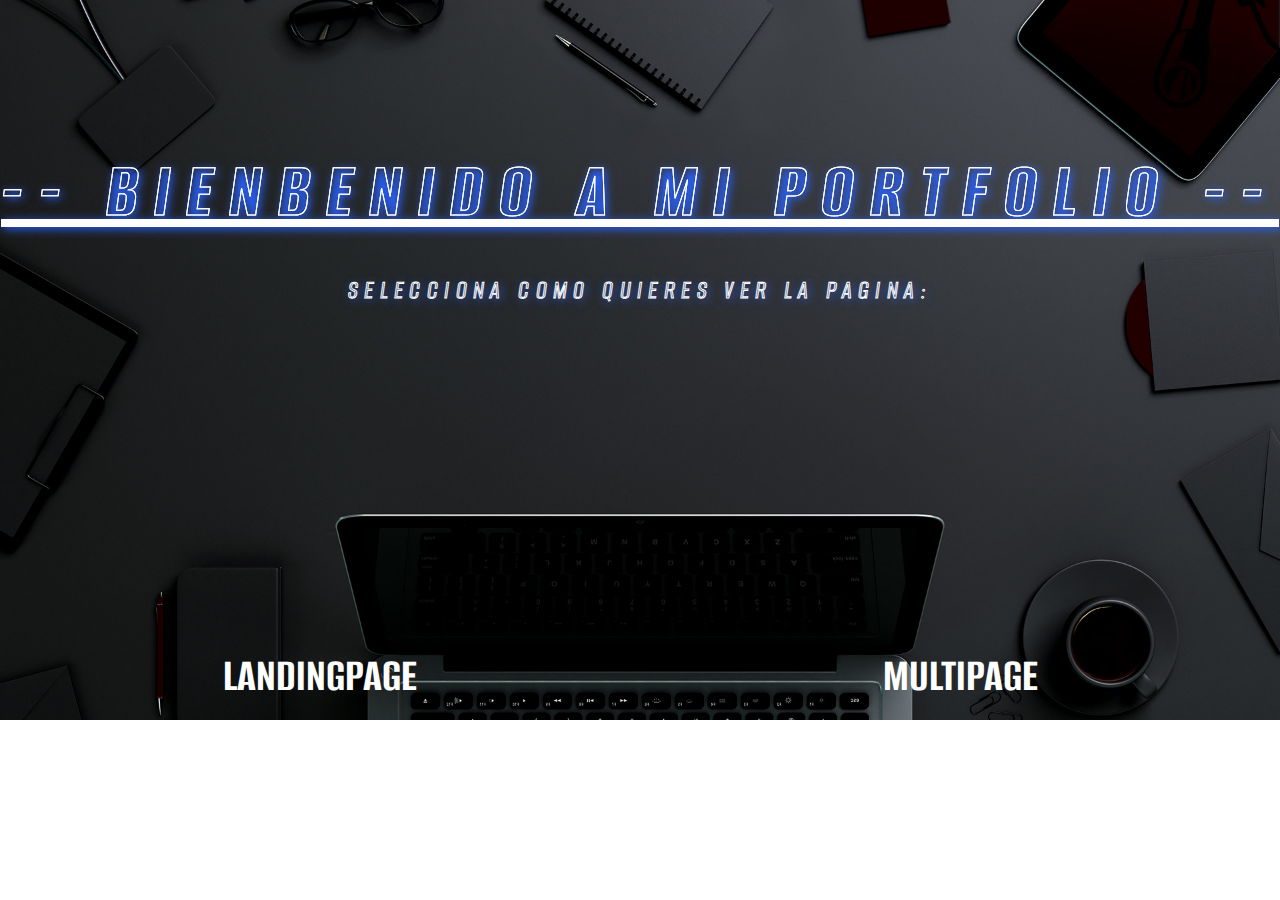
==== index.html @ 9b6d39db "se creo principal para selección" ====
<!DOCTYPE html>
<html lang="es">
<head>
    <meta charset="UTF-8">
    <meta http-equiv="X-UA-Compatible" content="IE=edge">
    <meta name="viewport" content="width=device-width, initial-scale=1.0">
    <title>CMOG - Home</title>
    <link rel="icon" type="image/x-icon" href="img/favicon.ico">
    <link rel="preload" href="./sass/main.css" as="style">
    <link rel="stylesheet" href="./sass/main.css">
</head>
<body>
    <main>
        <section>
            <h1 class="text-shadow"> -- Bienbenido a mi Portfolio -- </h1>
            <div class="tags">
                <p class="text-shadow">
                    <small>
                        Selecciona como quieres ver la pagina:
                    </small>
                </p>
            </div>
        </section>
        <div class="fr2">
            <section>
                <a href="./1_page/index.html"><h2>LandingPage</h2></a>
            </section>
            <section>
                <a href="./5_pages/index.html"><h2>MultiPage</h2></a>
            </section>
        </div>
        </section>
    </main>
</body>
</html>
---- sass/main.css ----
@import url("https://fonts.googleapis.com/css2?family=Alumni+Sans:wght@400;600;700&display=swap");
* {
  box-sizing: border-box;
  margin: 0;
  padding: 0;
}

body {
  font-family: "Alumni Sans", sans-serif;
  font-size: 16px;
  background-image: url("../img/cmog_bg.jpg");
  background-size: 100%;
  background-repeat: no-repeat;
}

section {
  display: flex;
  flex-direction: column;
  justify-content: center;
  align-items: center;
  min-height: 50vh;
  font-size: 2rem;
  color: #fff;
  text-transform: uppercase;
  gap: 30px;
}
section h1 {
  font-size: 5rem;
  text-decoration: underline;
}
@media (max-width: 768px) {
  section h1 {
    font-size: 3rem;
  }
}

.text-shadow {
  font-style: italic;
  text-transform: uppercase;
  color: transparent;
  -webkit-text-stroke: #fff;
  -webkit-text-stroke-width: 1px;
  text-shadow: 2px 2px 10px #2962ff;
  transition: all 0.5s ease-in-out;
  text-align: center;
  letter-spacing: 0.2em;
  -webkit-animation: flicker 0.5s ease-in-out infinite alternate;
          animation: flicker 0.5s ease-in-out infinite alternate;
}
.text-shadow:hover {
  color: #fff;
}

@media (max-width: 768px) {
  .tags small {
    font-size: 0.5em;
  }
}

@-webkit-keyframes flicker {
  0% {
    opacity: 0.5;
    text-shadow: 2px 2px 10px #2962ff;
  }
  100% {
    opacity: 1;
    text-shadow: 2px 2px 20px #2962ff;
  }
}

@keyframes flicker {
  0% {
    opacity: 0.5;
    text-shadow: 2px 2px 10px #2962ff;
  }
  100% {
    opacity: 1;
    text-shadow: 2px 2px 20px #2962ff;
  }
}
.fr2 {
  display: grid;
  grid-template-columns: 50% 50%;
  border-radius: 1rem;
}
.fr2 a {
  text-decoration: none;
  color: #fff;
}
.fr2 h2:hover {
  color: #2962ff;
}

@media (max-width: 768px) {
  body {
    background-image: url("../img/cmog_bg_2.jpg");
    background-size: 100%;
    position: center;
  }
  .fr2 {
    grid-template-columns: 1fr;
  }
  section {
    min-height: 25vh;
  }
}/*# sourceMappingURL=main.css.map */
---- sass/main.css ----
@import url("https://fonts.googleapis.com/css2?family=Alumni+Sans:wght@400;600;700&display=swap");
* {
  box-sizing: border-box;
  margin: 0;
  padding: 0;
}

body {
  font-family: "Alumni Sans", sans-serif;
  font-size: 16px;
  background-image: url("../img/cmog_bg.jpg");
  background-size: 100%;
  background-repeat: no-repeat;
}

section {
  display: flex;
  flex-direction: column;
  justify-content: center;
  align-items: center;
  min-height: 50vh;
  font-size: 2rem;
  color: #fff;
  text-transform: uppercase;
  gap: 30px;
}
section h1 {
  font-size: 5rem;
  text-decoration: underline;
}
@media (max-width: 768px) {
  section h1 {
    font-size: 3rem;
  }
}

.text-shadow {
  font-style: italic;
  text-transform: uppercase;
  color: transparent;
  -webkit-text-stroke: #fff;
  -webkit-text-stroke-width: 1px;
  text-shadow: 2px 2px 10px #2962ff;
  transition: all 0.5s ease-in-out;
  text-align: center;
  letter-spacing: 0.2em;
  -webkit-animation: flicker 0.5s ease-in-out infinite alternate;
          animation: flicker 0.5s ease-in-out infinite alternate;
}
.text-shadow:hover {
  color: #fff;
}

@media (max-width: 768px) {
  .tags small {
    font-size: 0.5em;
  }
}

@-webkit-keyframes flicker {
  0% {
    opacity: 0.5;
    text-shadow: 2px 2px 10px #2962ff;
  }
  100% {
    opacity: 1;
    text-shadow: 2px 2px 20px #2962ff;
  }
}

@keyframes flicker {
  0% {
    opacity: 0.5;
    text-shadow: 2px 2px 10px #2962ff;
  }
  100% {
    opacity: 1;
    text-shadow: 2px 2px 20px #2962ff;
  }
}
.fr2 {
  display: grid;
  grid-template-columns: 50% 50%;
  border-radius: 1rem;
}
.fr2 a {
  text-decoration: none;
  color: #fff;
}
.fr2 h2:hover {
  color: #2962ff;
}

@media (max-width: 768px) {
  body {
    background-image: url("../img/cmog_bg_2.jpg");
    background-size: 100%;
    position: center;
  }
  .fr2 {
    grid-template-columns: 1fr;
  }
  section {
    min-height: 25vh;
  }
}/*# sourceMappingURL=main.css.map */
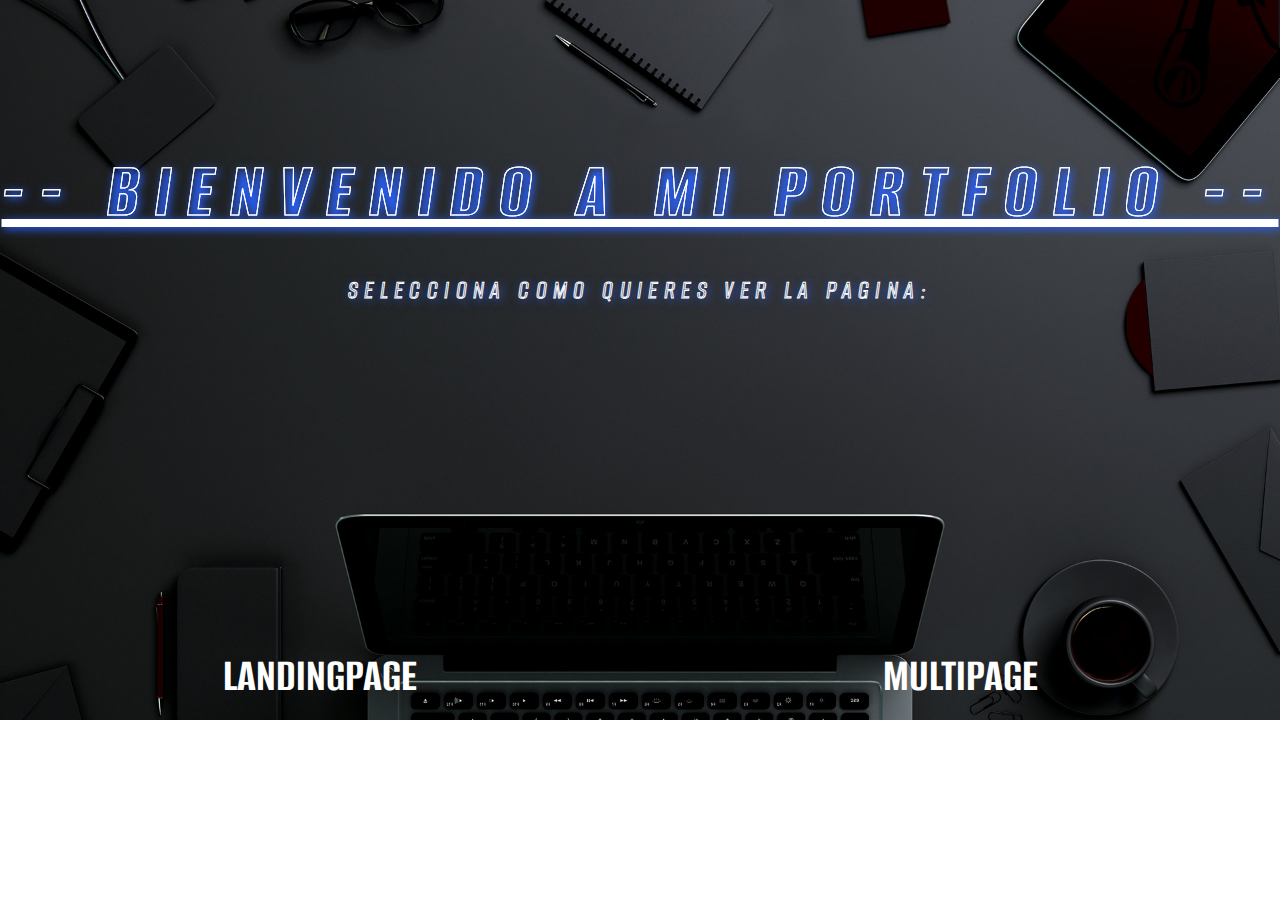
==== commit 4c89aefa: "Corrección de ortografia / se agrego README" ====
--- a/index.html
+++ b/index.html
@@ -12,7 +12,7 @@
 <body>
     <main>
         <section>
-            <h1 class="text-shadow"> -- Bienbenido a mi Portfolio -- </h1>
+            <h1 class="text-shadow"> -- Bienvenido a mi Portfolio -- </h1>
             <div class="tags">
                 <p class="text-shadow">
                     <small>
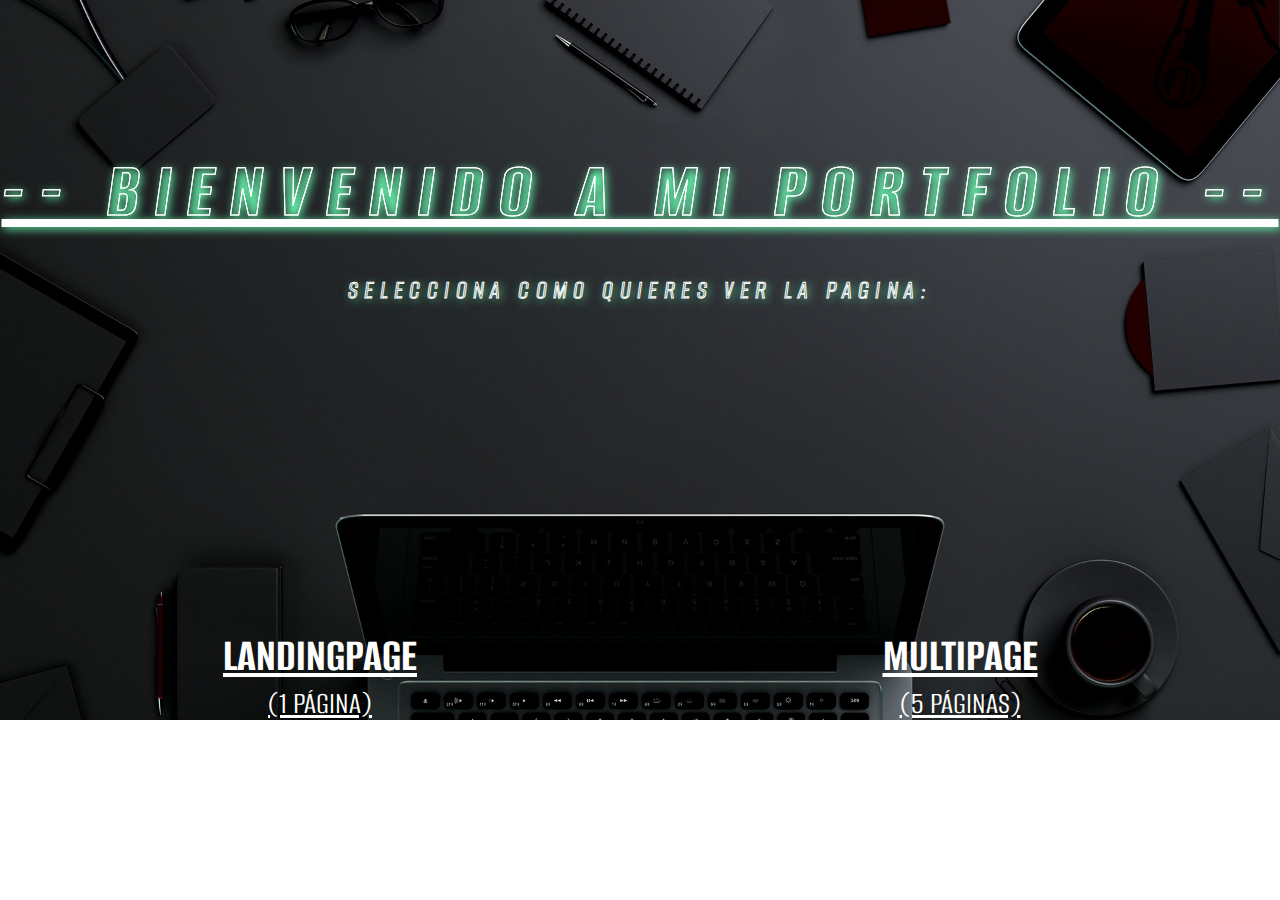
==== commit f9f712c5: "se cambio color de index principal" ====
--- a/index.html
+++ b/index.html
@@ -8,6 +8,9 @@
     <link rel="icon" type="image/x-icon" href="img/favicon.ico">
     <link rel="preload" href="./sass/main.css" as="style">
     <link rel="stylesheet" href="./sass/main.css">
+    <meta name="description" content=",portfolio, cv, desarrollador frot-end, web developer">
+    <meta name="keywords" content="web developer, cmog, cesar olvera, html, css, html5, css3, sass, scss, bootstrap">
+    <meta name="author" content="César Olvera">
 </head>
 <body>
     <main>
@@ -23,10 +26,16 @@
         </section>
         <div class="fr2">
             <section>
-                <a href="./1_page/index.html"><h2>LandingPage</h2></a>
+                <a href="./1_page/index.html">
+                    <h2>LandingPage</h2>
+                    <p>(1 página)</p>
+                </a>
             </section>
             <section>
-                <a href="./5_pages/index.html"><h2>MultiPage</h2></a>
+                <a href="./5_pages/index.html">
+                    <h2>MultiPage</h2>
+                    <p>(5 páginas)</p>
+                </a>
             </section>
         </div>
         </section>
--- a/sass/main.css
+++ b/sass/main.css
@@ -40,7 +40,7 @@
   color: transparent;
   -webkit-text-stroke: #fff;
   -webkit-text-stroke-width: 1px;
-  text-shadow: 2px 2px 10px #2962ff;
+  text-shadow: 2px 2px 10px #65F3AB;
   transition: all 0.5s ease-in-out;
   text-align: center;
   letter-spacing: 0.2em;
@@ -60,22 +60,22 @@
 @-webkit-keyframes flicker {
   0% {
     opacity: 0.5;
-    text-shadow: 2px 2px 10px #2962ff;
+    text-shadow: 2px 2px 10px #65F3AB;
   }
   100% {
     opacity: 1;
-    text-shadow: 2px 2px 20px #2962ff;
+    text-shadow: 2px 2px 20px #65F3AB;
   }
 }
 
 @keyframes flicker {
   0% {
     opacity: 0.5;
-    text-shadow: 2px 2px 10px #2962ff;
+    text-shadow: 2px 2px 10px #65F3AB;
   }
   100% {
     opacity: 1;
-    text-shadow: 2px 2px 20px #2962ff;
+    text-shadow: 2px 2px 20px #65F3AB;
   }
 }
 .fr2 {
@@ -84,11 +84,11 @@
   border-radius: 1rem;
 }
 .fr2 a {
-  text-decoration: none;
   color: #fff;
+  text-align: center;
 }
 .fr2 h2:hover {
-  color: #2962ff;
+  color: #65F3AB;
 }
 
 @media (max-width: 768px) {
--- a/sass/main.css
+++ b/sass/main.css
@@ -40,7 +40,7 @@
   color: transparent;
   -webkit-text-stroke: #fff;
   -webkit-text-stroke-width: 1px;
-  text-shadow: 2px 2px 10px #2962ff;
+  text-shadow: 2px 2px 10px #65F3AB;
   transition: all 0.5s ease-in-out;
   text-align: center;
   letter-spacing: 0.2em;
@@ -60,22 +60,22 @@
 @-webkit-keyframes flicker {
   0% {
     opacity: 0.5;
-    text-shadow: 2px 2px 10px #2962ff;
+    text-shadow: 2px 2px 10px #65F3AB;
   }
   100% {
     opacity: 1;
-    text-shadow: 2px 2px 20px #2962ff;
+    text-shadow: 2px 2px 20px #65F3AB;
   }
 }
 
 @keyframes flicker {
   0% {
     opacity: 0.5;
-    text-shadow: 2px 2px 10px #2962ff;
+    text-shadow: 2px 2px 10px #65F3AB;
   }
   100% {
     opacity: 1;
-    text-shadow: 2px 2px 20px #2962ff;
+    text-shadow: 2px 2px 20px #65F3AB;
   }
 }
 .fr2 {
@@ -84,11 +84,11 @@
   border-radius: 1rem;
 }
 .fr2 a {
-  text-decoration: none;
   color: #fff;
+  text-align: center;
 }
 .fr2 h2:hover {
-  color: #2962ff;
+  color: #65F3AB;
 }
 
 @media (max-width: 768px) {
